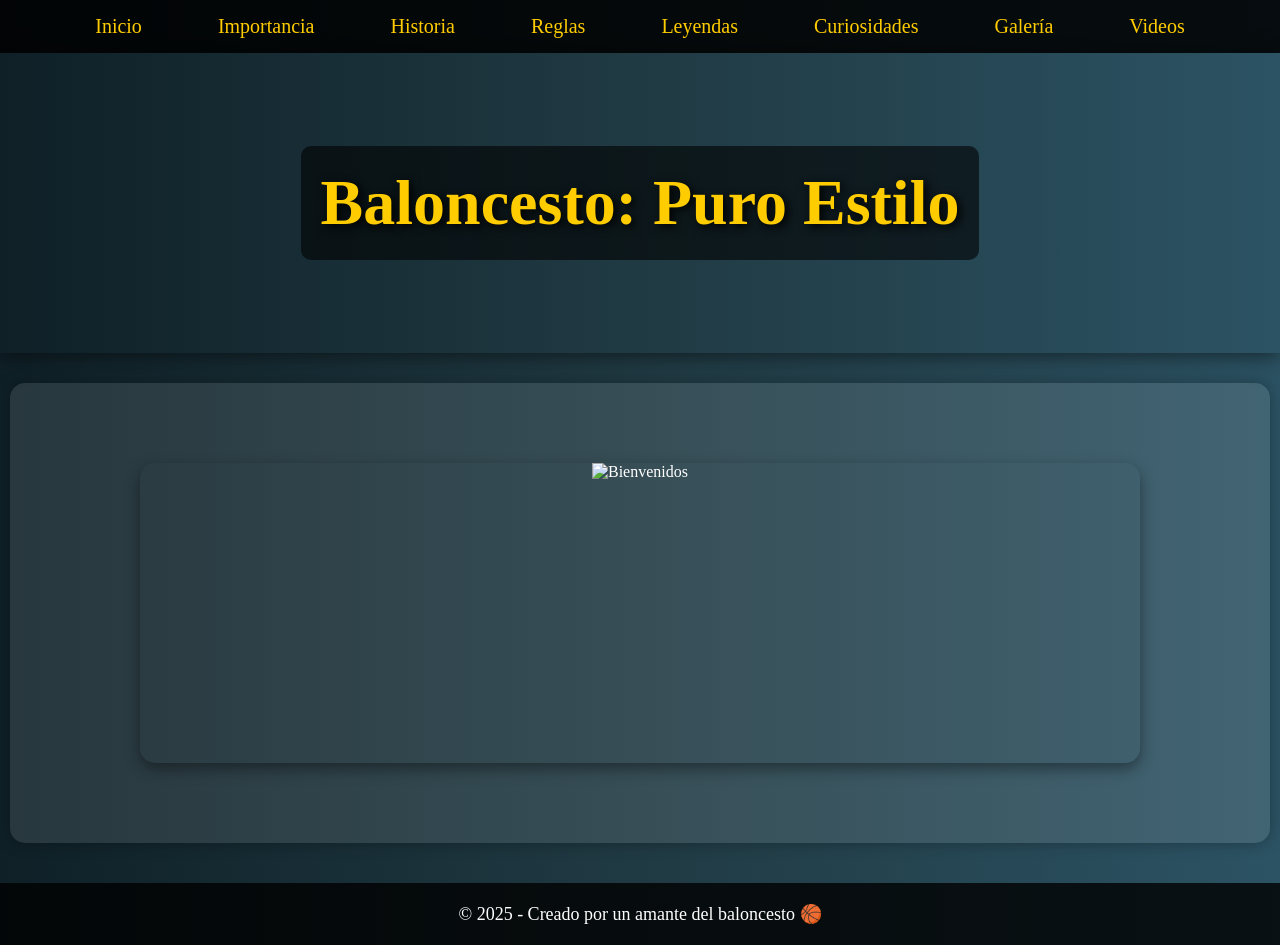
==== index.html @ 02d4c761 "Carga inicial de pagina web baloncesto informativa" ====
<!DOCTYPE html>
<html lang="es">
<head>
    <meta charset="UTF-8">
    <meta name="viewport" content="width=device-width, initial-scale=1.0">
    <title>Baloncesto: Puro Estilo</title>
    <link rel="stylesheet" href="style.css">
</head>
<body>

    <nav>
        <a href="index.html">Inicio</a>
        <a href="importancia.html">Importancia</a>
        <a href="historia.html">Historia</a>
        <a href="reglas.html">Reglas</a>
        <a href="leyendas.html">Leyendas</a>
        <a href="curiosidades.html">Curiosidades</a>
        <a href="galeria.html">Galería</a>
        <a href="videos.html">Videos</a>

    </nav>

    <header>
        <h1>Baloncesto: Puro Estilo</h1>
        
    </header>

<section>
   <div class="welcome-card">
  <div class="welcome-inner">
    <!-- Lado frontal -->
    <div class="welcome-front">
      <img src="img/bienvenidos.png" alt="Bienvenidos">
    </div>

    <!-- Lado trasero -->
    <div class="welcome-back">
      <div class="welcome-text">
        <h2>🏀¡Bienvenido al mundo del Baloncesto!🏀</h2>
        <p>
          Aquí descubrirás la historia, las leyendas, las reglas y las mejores jugadas
          del baloncesto. Prepárate para vivir la emoción de este deporte increíble.
        </p>
      </div>
      <div class="welcome-img">
        <img src="img/bienvenida-baloncesto.jpg" alt="Baloncesto Bienvenida">
      </div>
    </div>
  </div>
</div>

</section>


    <footer>
        © 2025 - Creado por un amante del baloncesto 🏀
    </footer>

     <script src="animacion.js"></script>

</body>
</html>
---- style.css ----
body {
    margin: 0;
    font-family: 'Bebas Neue', cursive;
    background: linear-gradient(to right, #0f2027, #203a43, #2c5364);
    color: white;
}

nav {
    background-color: rgba(0, 0, 0, 0.85);
    padding: 15px;
    text-align: center;
    position: sticky;
    top: 0;
    z-index: 1000;
}

/* 🔹 Estilo único y limpio del menú */
nav a {
    color: #ffcc00;
    text-decoration: none;
    margin: 0 20px;
    font-size: 20px;
    padding: 10px 15px;
    transition: color 0.3s ease, transform 0.2s ease;
}

nav a:hover {
    color: #ff6f00;
    transform: scale(1.2); /* agranda un poco */
}

nav a:active {
    transform: scale(0.95); /* se achica al presionar */
}

header {
    background-image: url('img/banner-baloncesto.jpg');
    background-size: cover;
    background-position: center;
    height: 300px;
    display: flex;
    align-items: center;
    justify-content: center;
    box-shadow: 0 4px 20px rgba(0,0,0,0.5);
}

header h1 {
    font-size: 64px;
    color: #ffcc00;
    text-shadow: 3px 3px 10px black;
    background-color: rgba(0,0,0,0.6);
    padding: 20px;
    border-radius: 10px;
}

section {
    max-width: 1200px;
    margin: auto;
    background-color: rgba(255, 255, 255, 0.1);
    padding: 30px;
    margin-top: 30px;
    border-radius: 15px;
    box-shadow: 0 0 15px rgba(0,0,0,0.3);
}

section h2 {
    color: #ff6f00;
    font-size: 32px;
    border-bottom: 2px solid #ffcc00;
    padding-bottom: 5px;
    margin-bottom: 20px;
}

ul {
    list-style-type: "🏀 ";
    padding-left: 20px;
}

.gallery {
    display: flex;
    justify-content: center;
    gap: 20px;
    flex-wrap: nowrap;
}

.gallery img {
    width: 280px;
    border-radius: 10px;
    box-shadow: 0 0 10px black;
    transition: transform 0.3s;
}

.gallery img:hover {
    transform: scale(1.05);
}

footer {
    text-align: center;
    padding: 20px;
    margin-top: 40px;
    background-color: rgba(0, 0, 0, 0.8);
    font-size: 18px;
}

/* Imagen de la historia */
.historia-img {
    width: 200px;
    max-width: 100%;
    height: auto;
    border-radius: 10px;
    box-shadow: 0 0 10px rgba(0,0,0,0.5);
    float: right;
    margin: 0 0 15px 15px;
    position: relative;
    top: 200px;
}

.img-lateral {
    width: 200px;
    max-width: 100%;
    height: 200px;
    border-radius: 10px;
    box-shadow: 0 0 10px rgba(0,0,0,0.5);
    float: right;
    margin: 0 0 15px 15px;
    position: relative;
    top: 130px;
}

.img-inicio {
    width: 200px;
    max-width: 100%;
    height: 104px;
    border-radius: 10px;
    box-shadow: 0 0 10px rgba(0,0,0,0.5);
    float: right;
    margin: 0 0 15px 15px;
    position: relative;
    top: -15px;
}
.img-secundaria {
    width: 150px;
    max-width: 100%;
    height: auto;
    border-radius: 10px;
    box-shadow: 0 0 10px rgba(0,0,0,0.5);
    float: right;
    margin: 0 15px 15px 0;
    position: relative;
    top: -80px;
}

.video-gallery {
    display: grid;
    grid-template-columns: repeat(auto-fit, minmax(250px, 1fr));
    gap: 25px;
    margin-top: 30px;
}

.video-item {
    text-align: center;
    background: rgba(255, 255, 255, 0.1);
    padding: 15px;
    border-radius: 12px;
    box-shadow: 0 0 12px rgba(0,0,0,0.5);
}

.video-item img {
    width: 100%;
    height: 180px;
    object-fit: cover;
    border-radius: 10px;
    box-shadow: 0 0 8px black;
    transition: transform 0.3s;
}

.video-item img:hover {
    transform: scale(1.05);
}

.video-thumb {
    width: 280px;
    height: 160px;
    object-fit: contain;
    background-color: #000;
    border-radius: 10px;
    box-shadow: 0 0 10px black;
    transition: transform 0.3s;
}

.video-thumb:hover {
    transform: scale(1.5);
    transition: transform 0.3s ease-in-out;
}

.video-gallery {
    display: grid;
    grid-template-columns: repeat(3, 1fr);
    gap: 20px;
    justify-items: center;
}

.player-gallery {
  display: flex;
  gap: 20px;
  justify-content: center;
  flex-wrap: wrap;
}

.player-card {
  position: relative;
  width: 250px;
  border-radius: 12px;
  overflow: hidden;
  box-shadow: 0 0 15px rgba(0,0,0,0.6);
  cursor: pointer;
  transition: transform 0.3s;
}

.player-card:hover {
  transform: scale(1.05);
}

.player-card img {
  width: 100%;
  display: block;
  border-radius: 12px;
}

/* Overlay de información */
.player-info {
  position: absolute;
  top: 0;
  left: 0;
  width: 100%;
  height: 100%;
  background: rgba(0,0,0,0.85);
  color: #fff;
  display: flex;
  flex-direction: column;
  justify-content: center;
  align-items: center;
  text-align: left;
  padding: 2px;
  opacity: 0;
  transition: opacity 0.4s ease;
}

.player-info h3 {
  color: #ffcc00;
  margin-bottom: 10px;
  font-size: 22px;
}

.player-info p {
  font-size: 16px;
  line-height: 1.4;
}

.player-card:hover .player-info {
  opacity: 1; /* aparece el fondo con la info */
}

.player-card {
  width: 280px;      /* puedes ajustar el tamaño */
  height: 400px;     /* este controla la altura del recuadro */
  border-radius: 12px;
  overflow: hidden;  /* evita que la imagen se salga del borde redondeado */
  box-shadow: 0 6px 15px rgba(0,0,0,0.4);
  transition: transform 0.3s ease;
}

.player-card img {
  width: 100%;
  height: auto;
  object-fit: cover; /* ajusta la imagen al tamaño del recuadro */
  display: block;
}

nav a {
  color: #ffcc00;
  position: relative;
  text-decoration: none;
  padding: 8px 12px;
}

nav a::after {
  content: '';
  position: absolute;
  left: 0;
  bottom: -3px;
  width: 100%;
  height: 2px;
  background: #ffcc00;
  transform: scaleX(0);
  transition: transform 0.3s ease;
}

nav a:hover::after {
  transform: scaleX(1);
}
nav a {
  color: #ffcc00;
  text-decoration: none;
  padding: 10px 16px;
  transition: all 0.4s ease;
}

nav a:hover {
  background: linear-gradient(90deg, #ffcc00, #ff6600);
  color: black;
  border-radius: 6px;
  transform: translateY(-3px); /* pequeño salto hacia arriba */
}

/* Tarjeta principal */
.welcome-card {
  width: 90%;
  max-width: 1000px;
  height: 300px;
  margin: 50px auto;
  perspective: 1000px;
}

.welcome-inner {
  position: relative;
  width: 100%;
  height: 100%;
  text-align: center;
  transition: transform 0.8s;
  transform-style: preserve-3d;
}

.welcome-card:hover .welcome-inner {
  transform: rotateY(180deg);
}

/* Caras */
.welcome-front,
.welcome-back {
  position: absolute;
  width: 100%;
  height: 100%;
  backface-visibility: hidden;
  border-radius: 15px;
  overflow: hidden;
  box-shadow: 0 6px 15px rgba(0,0,0,0.4);
}

/* Imagen frontal */
.welcome-front img {
  width: 100%;
  height: 100%;
  object-fit: cover;
}

/* Parte trasera */
.welcome-back {
  background: linear-gradient(135deg, #1a2a6c, #fdbb2d);
  color: white;
  display: flex;               /* ACTIVAMOS FLEXBOX */
  justify-content: space-between;
  align-items: center;
  padding: 20px;
  transform: rotateY(180deg);
}

/* Texto */
.welcome-text {
  flex: 1;
  padding-right: 20px;
}

.welcome-text h2 {
  font-size: 28px;
  margin-bottom: 10px;
}

.welcome-text p {
  font-size: 18px;
  line-height: 1.5;
}

/* Imagen en reverso */
.welcome-img img {
  width: 250px;
  height: auto;
  border-radius: 10px;
  box-shadow: 0 4px 12px rgba(0,0,0,0.5);
}

#reglas {
  text-align: center;
  padding: 30px;
  background: #1e3d4e;
  border-radius: 15px;
  color: white;
  font-size: 20px;
  font-weight: bold;
  overflow: hidden;
  position: relative;
}

.regla {
  opacity: 0;
  white-space: nowrap;
  position: relative;
  margin: 20px 0;
  animation-duration: 6s;
  animation-fill-mode: forwards;
  animation-iteration-count: infinite;
}

.right {
  animation-name: slideRight;
}

.left {
  animation-name: slideLeft;
}

@keyframes slideRight {
  0%   { transform: translateX(100%); opacity: 0; }
  10%  { opacity: 1; }
  40%  { transform: translateX(0); opacity: 1; }
  60%  { transform: translateX(0); opacity: 1; }
  90%  { opacity: 0; }
  100% { transform: translateX(-100%); opacity: 0; }
}

@keyframes slideLeft {
  0%   { transform: translateX(-100%); opacity: 0; }
  10%  { opacity: 1; }
  40%  { transform: translateX(0); opacity: 1; }
  60%  { transform: translateX(0); opacity: 1; }
  90%  { opacity: 0; }
  100% { transform: translateX(100%); opacity: 0; }
}
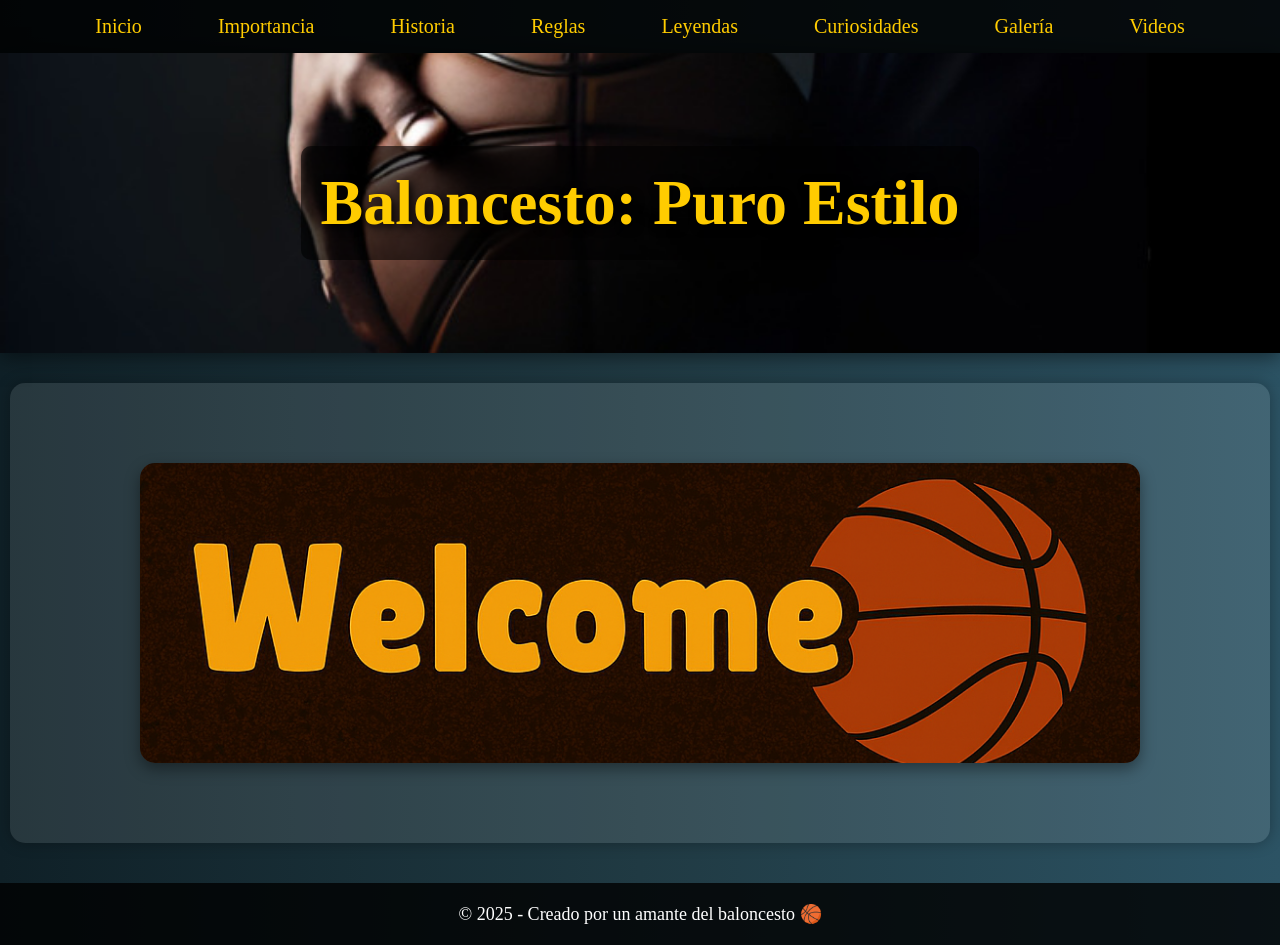
==== commit 37388579: "Update index.html" ====
--- a/index.html
+++ b/index.html
@@ -30,7 +30,7 @@
   <div class="welcome-inner">
     <!-- Lado frontal -->
     <div class="welcome-front">
-      <img src="img/bienvenidos.png" alt="Bienvenidos">
+      <img src="bienvenidos.png" alt="Bienvenidos">
     </div>
 
     <!-- Lado trasero -->
@@ -43,7 +43,7 @@
         </p>
       </div>
       <div class="welcome-img">
-        <img src="img/bienvenida-baloncesto.jpg" alt="Baloncesto Bienvenida">
+        <img src="bienvenida-baloncesto.jpg" alt="Baloncesto Bienvenida">
       </div>
     </div>
   </div>
--- a/style.css
+++ b/style.css
@@ -34,7 +34,7 @@
 }
 
 header {
-    background-image: url('img/banner-baloncesto.jpg');
+    background-image: url('banner-baloncesto.jpg');
     background-size: cover;
     background-position: center;
     height: 300px;
